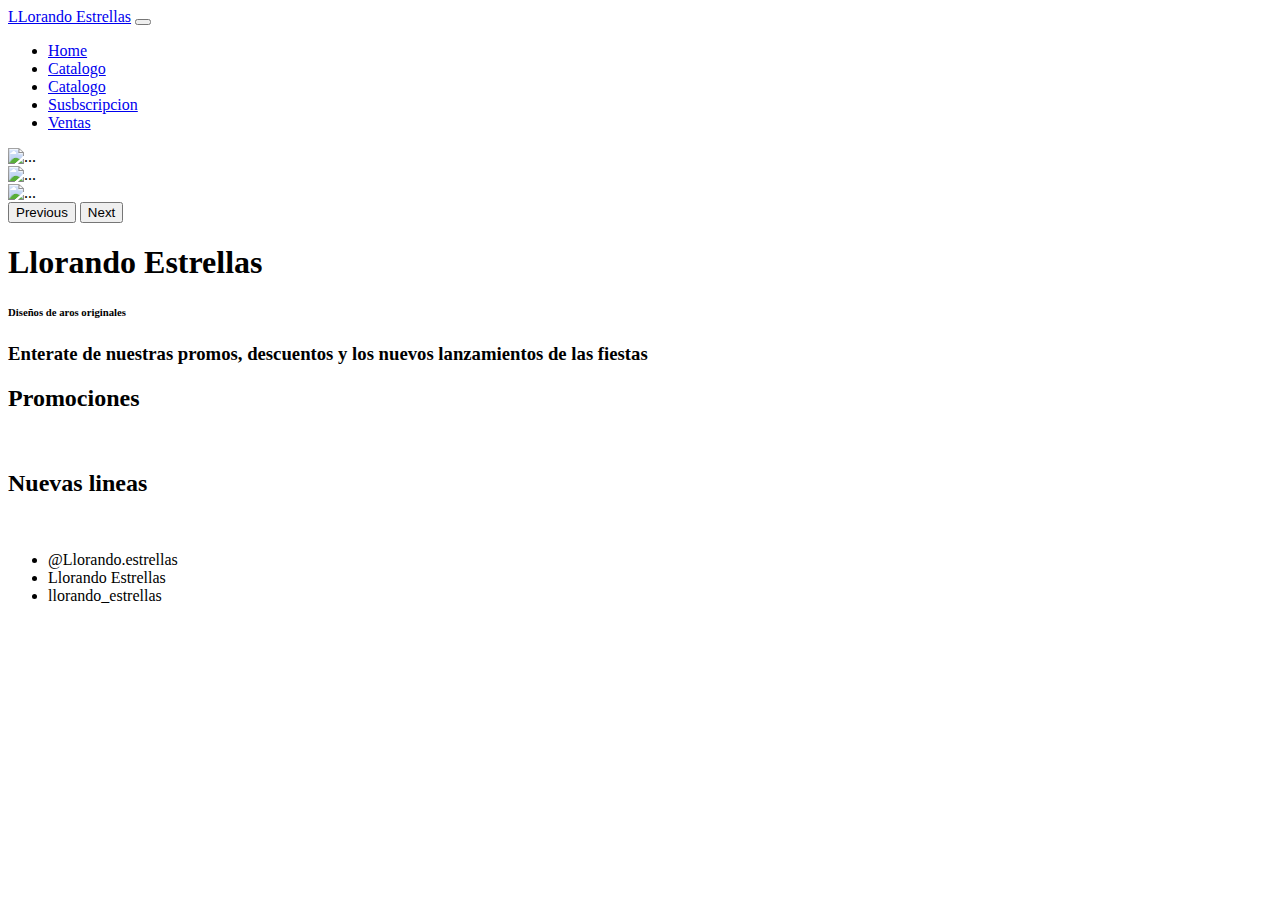
==== index.html @ f84be7ed "primer ver LE" ====
<!DOCTYPE html>
<html lang="en">
<head>
    <meta charset="UTF-8">
    <meta http-equiv="X-UA-Compatible" content="IE=edge">
    <meta name="viewport" content="width=device-width, initial-scale=1.0">
    <link rel="stylesheet" href="../llorando estrellas.Maciel/css/llorando.css">
    <link rel="preconnect" href="https://fonts.googleapis.com">
    <link rel="preconnect" href="https://fonts.gstatic.com" crossorigin>
    <link href="https://cdn.jsdelivr.net/npm/bootstrap@5.2.3/dist/css/bootstrap.min.css" rel="stylesheet" integrity="sha384-rbsA2VBKQhggwzxH7pPCaAqO46MgnOM80zW1RWuH61DGLwZJEdK2Kadq2F9CUG65" crossorigin="anonymous">
    <link href="https://fonts.googleapis.com/css2?family=Josefin+Sans&family=Pacifico&family=Roboto&display=swap" rel="stylesheet">
    <title>Document</title>
</head>
<body class="body1">
    <div class="container">
        <!--navegador-->
        <nav class="navbar navbar-expand-lg bg-light">
            <div class="container-fluid">
              <a class="navbar-brand" href="#">LLorando Estrellas</a>
              <button class="navbar-toggler" type="button" data-bs-toggle="collapse" data-bs-target="#navbarNav" aria-controls="navbarNav" aria-expanded="false" aria-label="Toggle navigation">
                <span class="navbar-toggler-icon"></span>
              </button>
              <div class="collapse navbar-collapse" id="navbarNav">
                <ul class="navbar-nav">
                  <li class="nav-item">
                    <a class="nav-link active" aria-current="page" href="../llorando estrellas.Maciel/index.html">Home</a>
                  </li>
                  <li class="nav-item">
                    <a class="nav-link" href="../llorando estrellas.Maciel/html/catalogo.html">Catalogo</a>
                  </li>
                  <li class="nav-item">
                    <a class="nav-link" href="../llorando estrellas.Maciel/html/nosotros.html">Catalogo</a>
                  </li>
                  <li class="nav-item">
                    <a class="nav-link" href="../llorando estrellas.Maciel/html/subscripcion.html">Susbscripcion</a>
                  </li>
                  <li class="nav-item">
                    <a class="nav-link" href="../llorando estrellas.Maciel/html/ventas.html">Ventas</a>
                  </li>
                </ul>
              </div>
            </div>
          </nav>
        <!--cariusel-->
        <header>
            <div id="carouselExampleControls" class="carousel slide" data-bs-ride="carousel">
                <div class="carousel-inner">
                  <div class="carousel-item active">
                    <img src="../llorando estrellas.Maciel/multimedia/publicidad1.png" class="d-block w-100" alt="...">
                  </div>
                  <div class="carousel-item">
                    <img src="../llorando estrellas.Maciel/multimedia/publicidad4.png" class="d-block w-100" alt="...">
                  </div>
                  <div class="carousel-item">
                    <img src="../llorando estrellas.Maciel/multimedia/publicidad5.png" class="d-block w-100" alt="...">
                  </div>
                </div>
                <button class="carousel-control-prev" type="button" data-bs-target="#carouselExampleControls" data-bs-slide="prev">
                  <span class="carousel-control-prev-icon" aria-hidden="true"></span>
                  <span class="visually-hidden">Previous</span>
                </button>
                <button class="carousel-control-next" type="button" data-bs-target="#carouselExampleControls" data-bs-slide="next">
                  <span class="carousel-control-next-icon" aria-hidden="true"></span>
                  <span class="visually-hidden">Next</span>
                </button>
              </div>
        </header>
        <main>
            <h1 id="oficial">Llorando Estrellas</h1><h6>Diseños de aros originales</h6>
            <h3>Enterate de nuestras promos, descuentos y los nuevos lanzamientos de las fiestas</h3>
            <h2>Promociones</h2>
            <img src="../llorando estrellas.Maciel/multimedia/publicidad4.png" alt="" class="promos">
            <h2>Nuevas lineas</h2>
            <img src="../llorando estrellas.Maciel/multimedia/publicidad5.png" alt="" class="promos">
        </main>
        <!--iconos-->
        <footer class="ul_footer">
          <ul>
            <li><i class="bi bi-instagram"></i>@Llorando.estrellas</li>
            <li><i class="bi bi-facebook"></i>Llorando Estrellas</li>
            <li><i class="bi bi-twitter"></i>llorando_estrellas</li>
          </ul>
        </footer>
    </div>
    <script src="https://cdn.jsdelivr.net/npm/bootstrap@5.2.3/dist/js/bootstrap.bundle.min.js" integrity="sha384-kenU1KFdBIe4zVF0s0G1M5b4hcpxyD9F7jL+jjXkk+Q2h455rYXK/7HAuoJl+0I4" crossorigin="anonymous"></script>
</body>
</html>
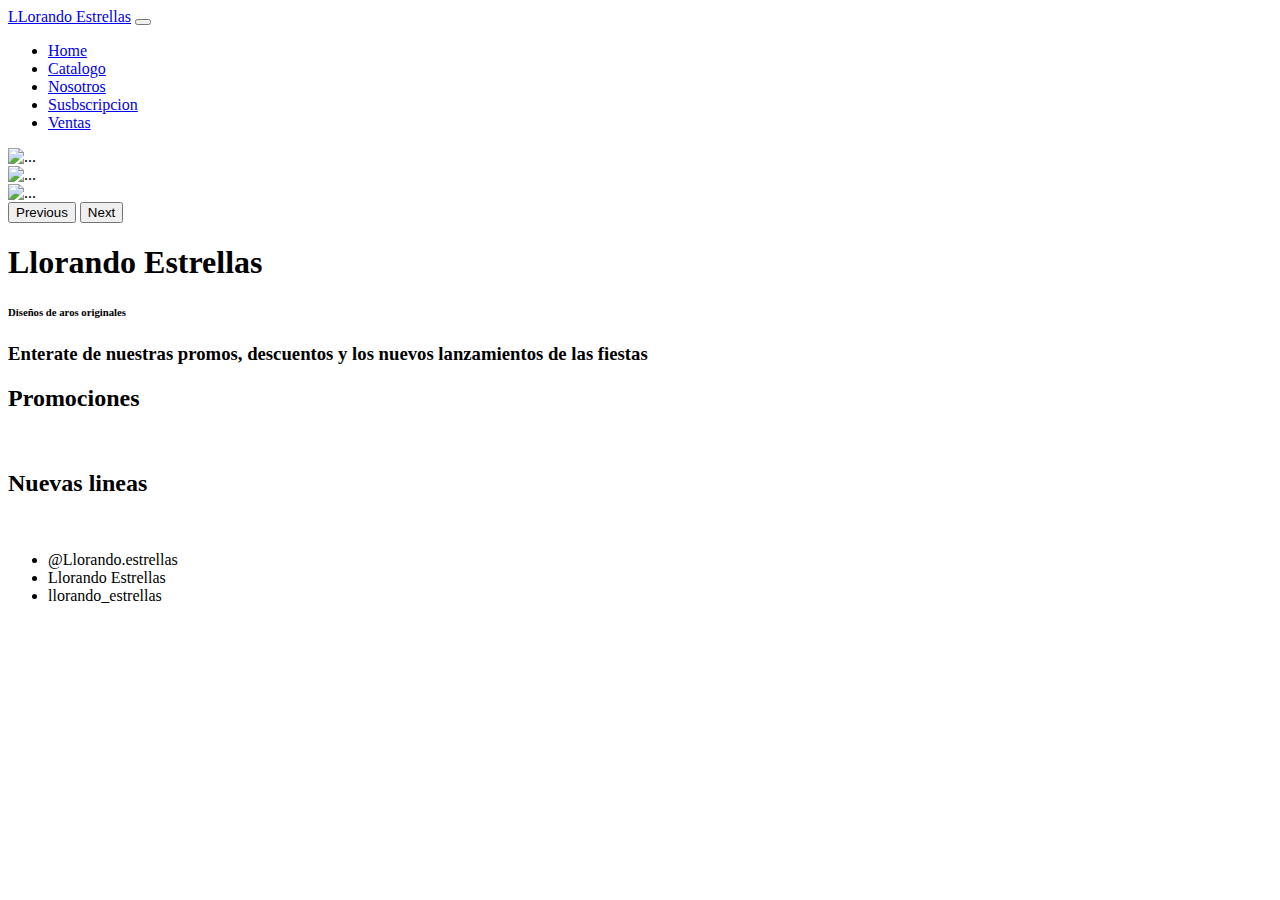
==== commit cd8a1021: "segunda ver LE" ====
--- a/index.html
+++ b/index.html
@@ -29,7 +29,7 @@
                     <a class="nav-link" href="../llorando estrellas.Maciel/html/catalogo.html">Catalogo</a>
                   </li>
                   <li class="nav-item">
-                    <a class="nav-link" href="../llorando estrellas.Maciel/html/nosotros.html">Catalogo</a>
+                    <a class="nav-link" href="../llorando estrellas.Maciel/html/nosotros.html">Nosotros</a>
                   </li>
                   <li class="nav-item">
                     <a class="nav-link" href="../llorando estrellas.Maciel/html/subscripcion.html">Susbscripcion</a>
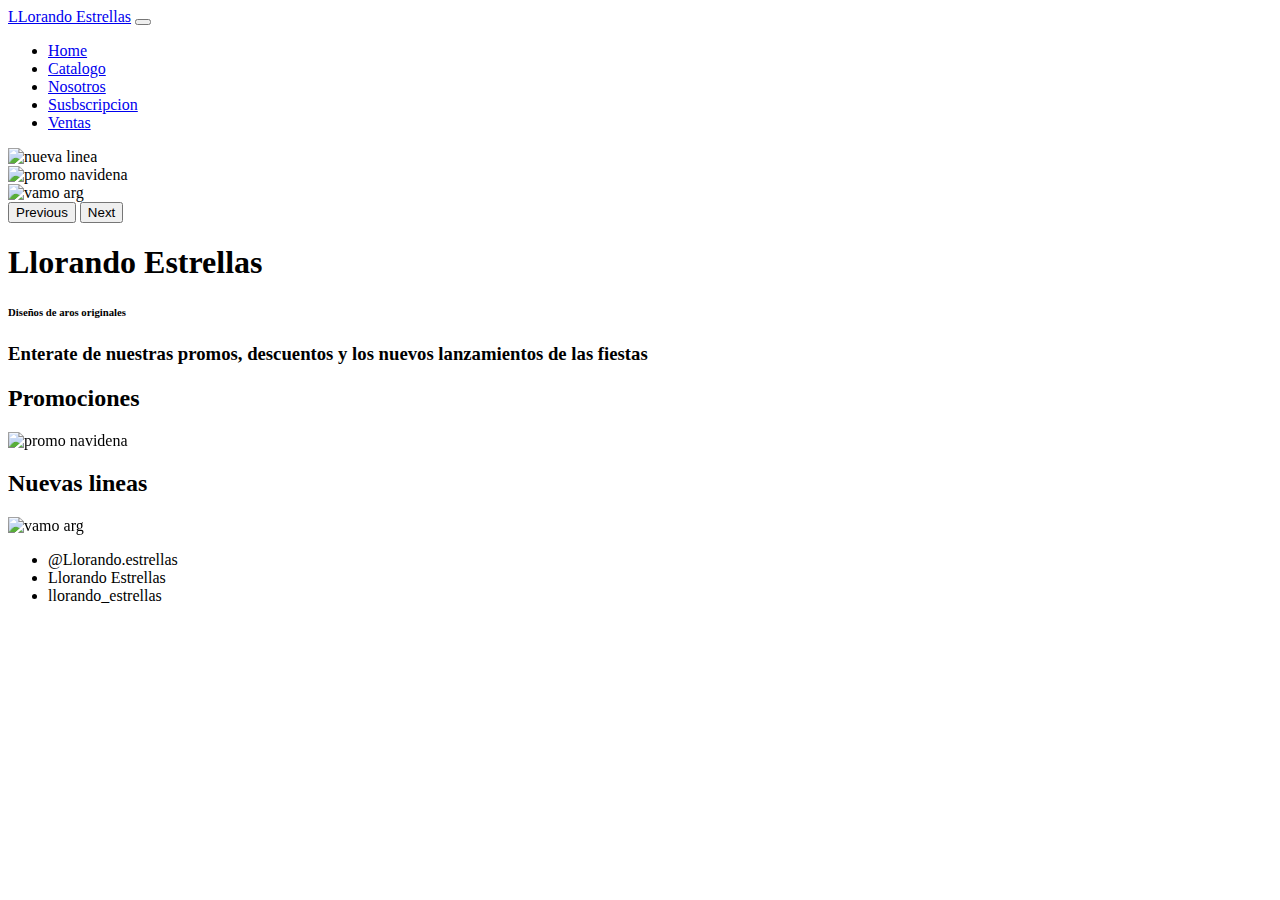
==== commit e12b6d66: "8 ver LE" ====
--- a/index.html
+++ b/index.html
@@ -4,12 +4,16 @@
     <meta charset="UTF-8">
     <meta http-equiv="X-UA-Compatible" content="IE=edge">
     <meta name="viewport" content="width=device-width, initial-scale=1.0">
-    <link rel="stylesheet" href="../llorando estrellas.Maciel/css/llorando.css">
+    <meta name="description" content="Llorando Estrellas es un pequeño emprendimiento de aros, nuestros aros son originales cada uno con estilos y tematicas distintas">
+    <meta name="keywords" content="Llorando Estrellas, diseños de aros originales, aros, donde comprar aros">
+    <link rel="stylesheet" href="../estrellas_repo/css3/pruebacss.css">
     <link rel="preconnect" href="https://fonts.googleapis.com">
     <link rel="preconnect" href="https://fonts.gstatic.com" crossorigin>
     <link href="https://cdn.jsdelivr.net/npm/bootstrap@5.2.3/dist/css/bootstrap.min.css" rel="stylesheet" integrity="sha384-rbsA2VBKQhggwzxH7pPCaAqO46MgnOM80zW1RWuH61DGLwZJEdK2Kadq2F9CUG65" crossorigin="anonymous">
     <link href="https://fonts.googleapis.com/css2?family=Josefin+Sans&family=Pacifico&family=Roboto&display=swap" rel="stylesheet">
-    <title>Document</title>
+    <link rel="stylesheet"href="https://cdnjs.cloudflare.com/ajax/libs/animate.css/4.1.1/animate.min.css"/>
+    <link href="https://unpkg.com/aos@2.3.1/dist/aos.css" rel="stylesheet">
+    <title>Llorando Estrellas - Home</title>
 </head>
 <body class="body1">
     <div class="container">
@@ -23,19 +27,19 @@
               <div class="collapse navbar-collapse" id="navbarNav">
                 <ul class="navbar-nav">
                   <li class="nav-item">
-                    <a class="nav-link active" aria-current="page" href="../llorando estrellas.Maciel/index.html">Home</a>
+                    <a class="nav-link active" aria-current="page" href="../estrellas_repo/index.html">Home</a>
                   </li>
                   <li class="nav-item">
-                    <a class="nav-link" href="../llorando estrellas.Maciel/html/catalogo.html">Catalogo</a>
+                    <a class="nav-link" href="../estrellas_repo/html/catalogo.html">Catalogo</a>
                   </li>
                   <li class="nav-item">
-                    <a class="nav-link" href="../llorando estrellas.Maciel/html/nosotros.html">Nosotros</a>
+                    <a class="nav-link" href="../estrellas_repo/html/nosotros.html">Nosotros</a>
                   </li>
                   <li class="nav-item">
-                    <a class="nav-link" href="../llorando estrellas.Maciel/html/subscripcion.html">Susbscripcion</a>
+                    <a class="nav-link" href="../estrellas_repo/html/subscripcion.html">Susbscripcion</a>
                   </li>
                   <li class="nav-item">
-                    <a class="nav-link" href="../llorando estrellas.Maciel/html/ventas.html">Ventas</a>
+                    <a class="nav-link" href="../estrellas_repo/html/ventas.html">Ventas</a>
                   </li>
                 </ul>
               </div>
@@ -46,13 +50,13 @@
             <div id="carouselExampleControls" class="carousel slide" data-bs-ride="carousel">
                 <div class="carousel-inner">
                   <div class="carousel-item active">
-                    <img src="../llorando estrellas.Maciel/multimedia/publicidad1.png" class="d-block w-100" alt="...">
+                    <img src="../estrellas_repo/multimedia/publicidad1.jpg" class="d-block w-100" alt="nueva linea">
                   </div>
                   <div class="carousel-item">
-                    <img src="../llorando estrellas.Maciel/multimedia/publicidad4.png" class="d-block w-100" alt="...">
+                    <img src="../estrellas_repo/multimedia/publicidad4.jpg" class="d-block w-100" alt="promo navidena">
                   </div>
                   <div class="carousel-item">
-                    <img src="../llorando estrellas.Maciel/multimedia/publicidad5.png" class="d-block w-100" alt="...">
+                    <img src="../estrellas_repo/multimedia/publicidad5.jpg" class="d-block w-100" alt="vamo arg">
                   </div>
                 </div>
                 <button class="carousel-control-prev" type="button" data-bs-target="#carouselExampleControls" data-bs-slide="prev">
@@ -66,12 +70,12 @@
               </div>
         </header>
         <main>
-            <h1 id="oficial">Llorando Estrellas</h1><h6>Diseños de aros originales</h6>
+            <h1 id="oficial" class="animate_animated animate__flipInX">Llorando Estrellas</h1><h6>Diseños de aros originales</h6>
             <h3>Enterate de nuestras promos, descuentos y los nuevos lanzamientos de las fiestas</h3>
             <h2>Promociones</h2>
-            <img src="../llorando estrellas.Maciel/multimedia/publicidad4.png" alt="" class="promos">
+            <img src="../estrellas_repo/multimedia/publicidad4.jpg" alt="promo navidena" class="promos" data-aos="fade-up" data-aos-duration="3000">
             <h2>Nuevas lineas</h2>
-            <img src="../llorando estrellas.Maciel/multimedia/publicidad5.png" alt="" class="promos">
+            <img src="../estrellas_repo/multimedia/publicidad5.jpg" alt="vamo arg" class="promos" data-aos="fade-up" data-aos-duration="3000">
         </main>
         <!--iconos-->
         <footer class="ul_footer">
@@ -83,5 +87,9 @@
         </footer>
     </div>
     <script src="https://cdn.jsdelivr.net/npm/bootstrap@5.2.3/dist/js/bootstrap.bundle.min.js" integrity="sha384-kenU1KFdBIe4zVF0s0G1M5b4hcpxyD9F7jL+jjXkk+Q2h455rYXK/7HAuoJl+0I4" crossorigin="anonymous"></script>
+    <script src="https://unpkg.com/aos@2.3.1/dist/aos.js"></script>
+    <script>
+      AOS.init();
+    </script>
 </body>
 </html>